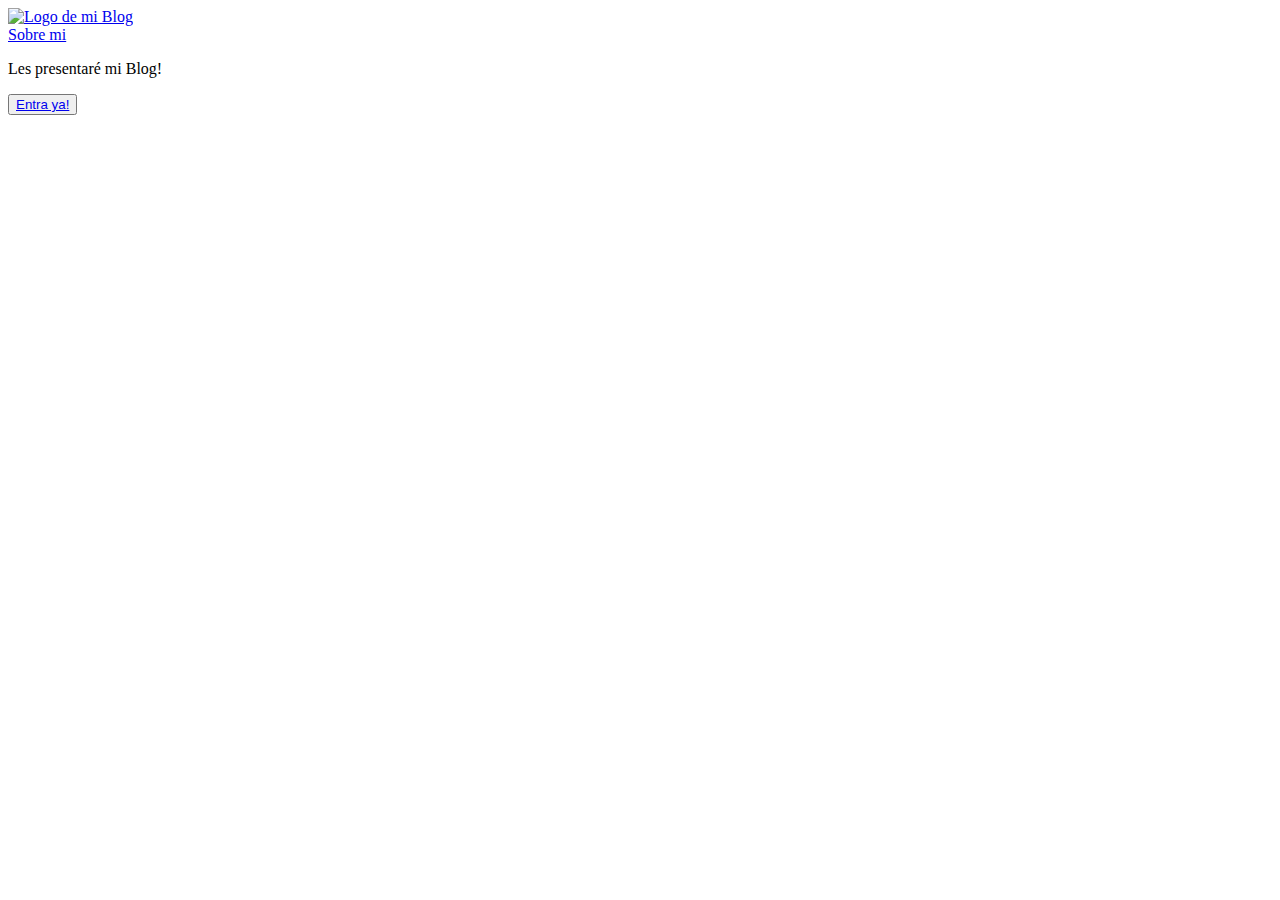
==== index.html @ 2884a845 "create" ====
<!DOCTYPE html>
<html lang="en">
<head>
    <meta charset="UTF-8">
    <meta http-equiv="X-UA-Compatible" content="IE=edge">
    <meta name="viewport" content="width=device-width, initial-scale=1.0">
    <title>Mi blog</title>
    <link rel="stylesheet" href="./css/main.css">
    
    <link rel="stylesheet" href="./css/media-queries.css">
    <link rel="stylesheet" href="./css/font/flaticon.css">
</head>
<body class="home-body">
    <header>
        <section class="header-icons-container">
            <div class="icons">
                <a href=""><span class="flaticon-001-facebook"></span></a>
                <a href=""><span class="flaticon-002-twitter"></span></a>
                <a href=""><span class="flaticon-010-linkedin"></span></a>
                <a href=""><span class="flaticon-011-instagram"></span></a>
                <a href=""><span class="flaticon-008-youtube"></span></a>
            </div>
        </section>
        <nav>
            <section class="nav-logo-container">
                <a href="/"><img src="./assets/img/Logo-negro.png" alt="Logo de mi Blog"></a>
            </section>
            <section class="profile-link">
                <a href="./perfil.html">Sobre mi</a>
            </section>
        </nav>
    </header>
    <main class="home-main">
        <section>
            <p class="home-main-text">Les presentaré mi Blog!</p>
            <button class="main-button"><a href="./blog.html">Entra ya!</a></button>
        </section>
    </main>
</body>
</html>
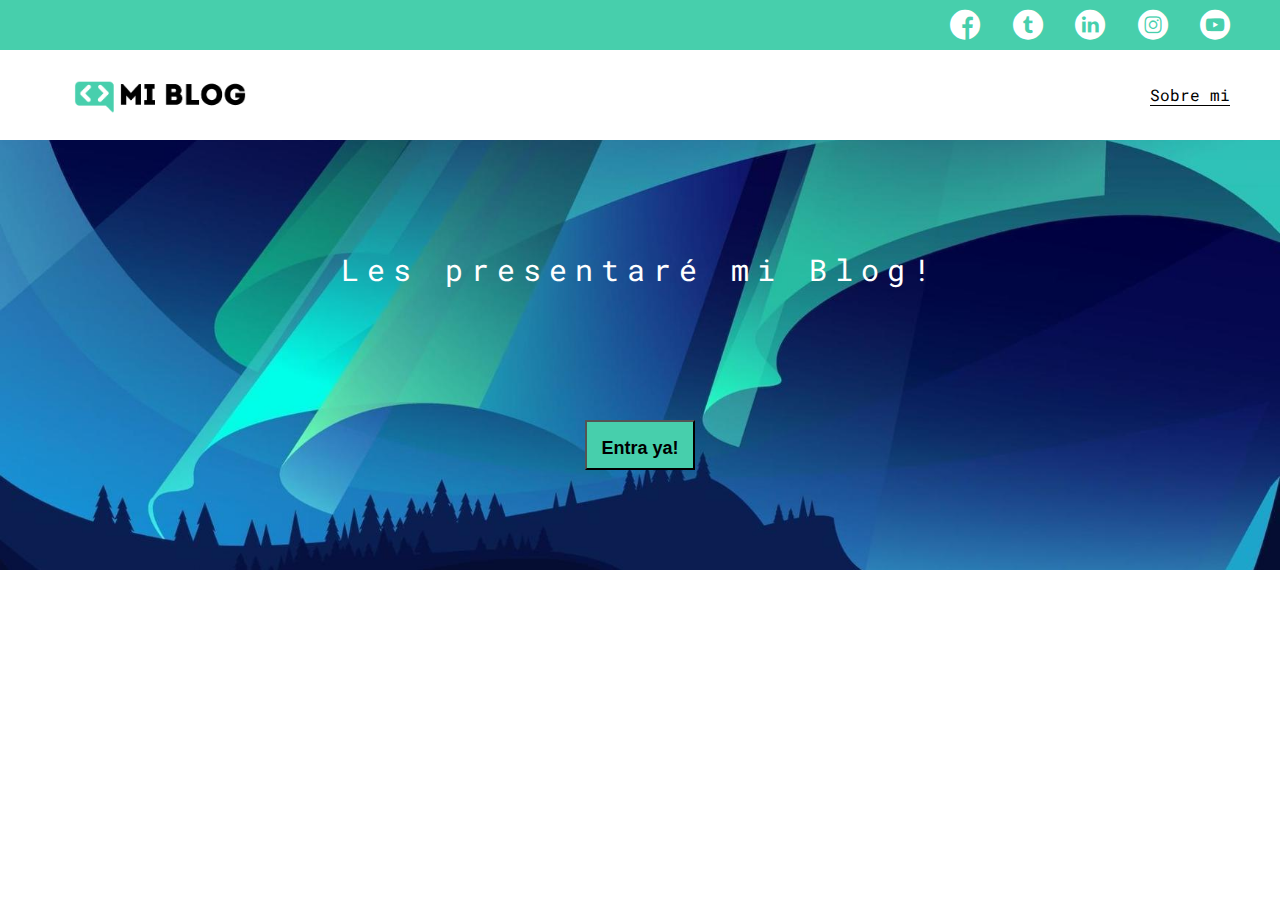
==== commit b58220c1: "Update index.html" ====
--- a/index.html
+++ b/index.html
@@ -23,7 +23,7 @@
         </section>
         <nav>
             <section class="nav-logo-container">
-                <a href="/"><img src="./assets/img/Logo-negro.png" alt="Logo de mi Blog"></a>
+                <a href="./index.html"><img src="./assets/img/Logo-negro.png" alt="Logo de mi Blog"></a>
             </section>
             <section class="profile-link">
                 <a href="./perfil.html">Sobre mi</a>
@@ -37,4 +37,4 @@
         </section>
     </main>
 </body>
-</html>+</html>
--- a/css/main.css
+++ b/css/main.css
@@ -0,0 +1,252 @@
+@import url('https://fonts.googleapis.com/css2?family=Roboto+Mono:ital,wght@0,100;0,200;0,300;0,400;0,500;0,600;0,700;1,100;1,200;1,300;1,400;1,500;1,600;1,700&family=Roboto+Slab:wght@100;200;300;400;500;600;700&family=Roboto:ital,wght@0,100;0,300;0,400;0,500;1,100;1,300;1,400;1,500&display=swap');
+
+body{
+    margin: 0;
+    padding: 0;
+    font-family: 'Roboto Mono', monospace;
+}
+a {
+    text-decoration: none;
+    display: inline;
+    color: black;
+}
+.home-body{
+    position: auto;
+    top: 0;
+    bottom: 0;
+    left: 0;
+    right: 0;
+}
+.grid-container{
+    max-width: 980px;
+    margin: auto;
+}
+header{
+    width: 100%;
+    height: 140px;
+    display: grid;
+    grid-template-rows: 1fr 1fr ;
+}
+header .header-icons-container{
+    width: 100%;
+    height: 50px;
+    display: grid;
+    background-color: #47cfac;
+}
+header .header-icons-container .icons{
+    width: 300px;
+    height: auto;
+    display: flex;
+    justify-items: flex-end;
+    align-items: center;
+    justify-content: space-between;
+    justify-self: end;
+    margin-right: 50px;
+}
+header .icons span{
+    color: white;
+}
+nav {
+    display: grid;
+    grid-template-columns: 1fr 1fr;
+    height:90px;
+}
+nav .nav-logo-container{
+    margin-left: 50px;
+}
+nav .nav-logo-container img{
+    width: 220px;
+    margin-top: 10px;
+}
+nav .profile-link{
+    display: flex;
+    align-items: center;
+    justify-content: flex-end;
+    margin-right: 50px;
+}
+nav .profile-link a{
+    color: black;
+    border-bottom: 1px solid black ;
+}
+.home-main{
+    display: grid;
+    grid-template-columns: 1fr 4fr 1fr;
+    height: 100%;
+    background-image: url(../assets/img/illustration-of-aurora-borealis-landscape-vector.jpeg);
+    background-position: center;
+    background-repeat: no-repeat;
+    background-size: cover
+}
+.home-main section{
+    display: grid;
+    grid-column: 2;
+    justify-items: center;
+    height: 350px;
+    margin-top: 80px;
+}
+.home-main-text{
+    font-size: 30px;
+    font-weight: 700px;
+    letter-spacing: 8px;
+    color: white;
+    font-family: 'Roboto Mono', monospace;
+}
+.main-button {
+    width: 110px;
+    height: 50px;
+    background:#47cfac;
+    text-align: center;
+    line-height: 50px;
+    align-items: center;
+}
+.main-button a{
+    font-weight: 700;
+    font-size: 18px;
+}
+.blogs-main{
+    display: grid;
+}
+.blogs-news-container{
+    background-color: #e6e9ed;
+    padding: 0 50px 40px;
+}
+.blogs-main-new{
+    display: grid;
+    grid-template-columns: 2fr 1fr;
+    grid-template-rows: 2fr;
+}
+.blogs-news-img-container{
+    grid-column: 1;
+}
+.blogs-news-img-container img{
+    margin-top: 30px;
+    width: 85%;
+}
+.blogs-news-info-container{
+    grid-column: 2;
+    margin-right: 30px;
+    justify-content: center;
+}
+.blogs-news-info-container p{
+    margin-bottom: 35px;
+    text-align: justify;
+}
+.blogs-posts-contianer{
+    padding: 0 50px 40px;
+}
+.blogs-posts-contianer h3{
+    border-bottom: 1px solid #cdd2da;
+    padding-bottom:20px;
+    text-align: center;
+}
+.blogs-button{
+    border: 1px solid #47cfac;
+    padding: 10px 15px;
+    font-size: 12px
+}
+.blogs-posts-container .post-container{
+    display: inline-block;
+    padding-left: 10px;
+    max-width: 30%;
+    margin-bottom: 50px;
+}
+.blogs-posts-container .post-container p{
+    margin-bottom: 35px;
+    text-align: justify;
+}
+.blogs-posts-container .post-container img{
+    width: 100%;
+}
+.par {
+    font-weight: bolder;
+}
+footer{
+    width: 100%;
+    height: 80px;
+    background-color: #22272d;
+    border-top: 35px solid #47cfac;
+    text-align: center;
+}
+footer p{
+    color: wheat;
+    margin-top: 30px;
+}
+.blogpost-img-container{
+    padding: 0 50px 40px;
+}
+.blogpost-img-container img{
+    width: 100%;
+}
+.blogpost-main-container{
+    padding: 0 50px 40px;
+}
+.blogpost-main-container h3{
+    border-bottom: 1px solid #cdd2da;
+    padding-bottom: 20px;
+}
+.blogpost-main-container article h1{
+    font-size: 35px
+}
+.volver-atras{
+    border: 1px solid #47cfac;
+    padding: 10px;
+    background:#47cfac;
+    text-align: center;
+    line-height: 50px;
+    align-items: center;
+    color: white;
+}
+.contact-main-container{
+    width: 100%;
+    min-height: 250px;
+    background-color: #e6e9ed;
+    text-align: center;
+    padding-bottom: 50px;
+}
+.contact-main-container div{
+    display: inline-block;
+    width: 49.5%;
+    height: 100%;
+}
+.contact-main-container div a{
+    border-bottom: 1px solid black;
+    padding-bottom: 5px;
+}
+.contact-main-container .contact-left, .contact-right{
+    text-align: initial;
+    margin-top: 85px;
+}
+.contact-main-container img{
+    width: 100px;
+}
+.profile-main-container{
+    padding: 70px 40px;
+    background-color: #e6e9ed;
+    margin-bottom: 50px;
+}
+.profile-main-container img{
+    width: 320px;
+    margin-right: 30px;
+    margin-top: 40px;
+}
+.profile-main-container .profile-container{
+    display: flex;
+}
+.profile-main-proyects{
+    padding: 0 50px 40px;
+}
+.profile-main-proyects h3{
+    border-bottom: 1px solid #cdd2da;
+    padding-bottom: 35px;
+    text-align: center;
+}
+.proyects-main-container{
+    display: grid;
+    grid-template-columns: 1fr 1fr 1fr;
+}
+.proyect-container{
+    padding: 0 5px;
+}
+.proyect-container img{
+    width: 320px;
+}--- a/css/media-queries.css
+++ b/css/media-queries.css
@@ -0,0 +1,29 @@
+@media (max-width: 900px) {
+    .blogs-main-new {
+        grid-template-columns: 1fr;
+        grid-template-rows: 3fr
+    }
+    .blogs-news-img-container {
+        grid-row: 2;
+    }
+    .blogs-news-info-container {
+        grid-column: 1;
+        grid-row: 3;
+    }
+    .blogs-posts-container .post-container {
+        max-width: 45%;
+    }
+    .proyects-main-container {
+        grid-template-columns: 1fr 1fr;
+        grid-template-rows: 2fr;
+    }
+    .profile-main-container .profile-container {
+        display: block;
+    }
+}
+
+@media (max-width: 600px) {
+    .blogs-posts-container .post-container {
+        max-width: 95%;
+    }
+}--- a/css/font/flaticon.css
+++ b/css/font/flaticon.css
@@ -0,0 +1,46 @@
+	/*
+  	Flaticon icon font: Flaticon
+  	Creation date: 20/12/2018 09:27
+  	*/
+
+@font-face {
+  font-family: "Flaticon";
+  src: url("./Flaticon.eot");
+  src: url("./Flaticon.eot?#iefix") format("embedded-opentype"),
+       url("./Flaticon.woff") format("woff"),
+       url("./Flaticon.ttf") format("truetype"),
+       url("./Flaticon.svg#Flaticon") format("svg");
+  font-weight: normal;
+  font-style: normal;
+}
+
+@media screen and (-webkit-min-device-pixel-ratio:0) {
+  @font-face {
+    font-family: "Flaticon";
+    src: url("./Flaticon.svg#Flaticon") format("svg");
+  }
+}
+
+[class^="flaticon-"]:before, [class*=" flaticon-"]:before,
+[class^="flaticon-"]:after, [class*=" flaticon-"]:after {   
+  font-family: Flaticon;
+        font-size: 30px;
+font-style: normal;
+margin-left: 20px;
+}
+
+.flaticon-001-facebook:before { content: "\f100"; }
+.flaticon-002-twitter:before { content: "\f101"; }
+.flaticon-003-whatsapp:before { content: "\f102"; }
+.flaticon-004-groupme:before { content: "\f103"; }
+.flaticon-005-kik:before { content: "\f104"; }
+.flaticon-006-skype:before { content: "\f105"; }
+.flaticon-007-periscope:before { content: "\f106"; }
+.flaticon-008-youtube:before { content: "\f107"; }
+.flaticon-009-itunes:before { content: "\f108"; }
+.flaticon-010-linkedin:before { content: "\f109"; }
+.flaticon-011-instagram:before { content: "\f10a"; }
+.flaticon-012-messenger:before { content: "\f10b"; }
+.flaticon-013-twitter-1:before { content: "\f10c"; }
+.flaticon-014-snapchat:before { content: "\f10d"; }
+.flaticon-015-reddit:before { content: "\f10e"; }